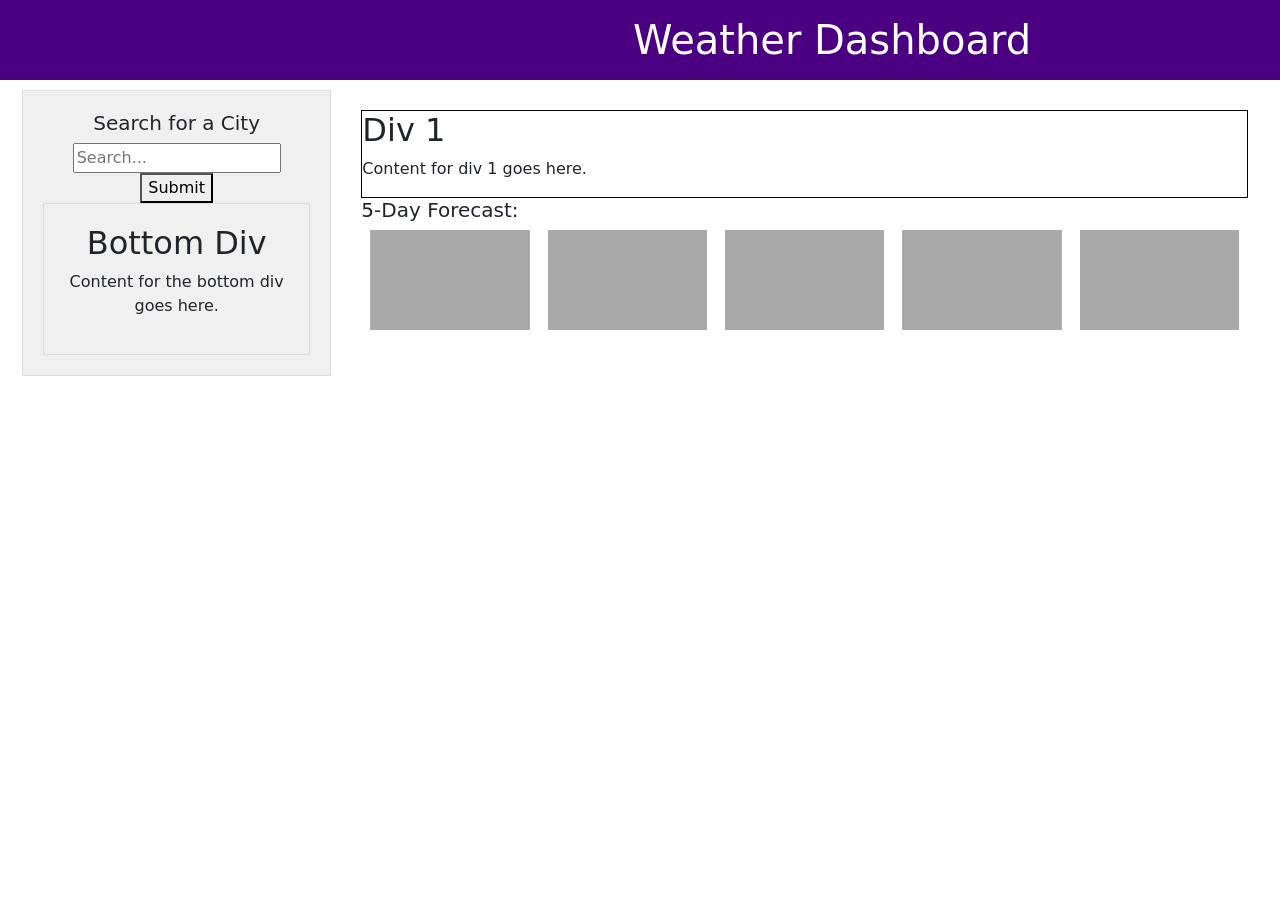
==== index.html @ 7af7020e "adding more styles to the layout" ====
<!DOCTYPE html>
<html lang="en">
<head>
  <meta charset="UTF-8">
  <meta name="viewport" content="width=device-width, initial-scale=1.0" />
  <!-- Bootstrap link -->
  <link rel="stylesheet" href="https://cdn.jsdelivr.net/npm/bootstrap@5.1.3/dist/css/bootstrap.min.css">
  <!-- Custom CSS -->
  <link rel="stylesheet" type="text/css" href="./style.css" />
  <title>Weather Dashboard</title>
</head>

<body>
  <!-- Navbar -->
  <nav class="navbar">
    <div class="weather-dashboard">
      <span class="navbar-brand mb-0 h1 text-white">Weather Dashboard</span>
    </div>
  </nav>




  <div class="container">
    <!--  Search Column -->
    <div class="search-column">
      <h2 class="search-for-a-city">Search for a City</h2>
      <input type="text" placeholder="Search...">
      <button>Submit</button>
      

      <!-- bottom left -->
      <!-- Nested "bottom-div" within "search-column" where the capitals go -->
      <div class="bottom-div">
        <h2>Bottom Div</h2>
        <p>Content for the bottom div goes here.</p>
      </div>
    </div>



   

    <!-- Displays capital info in top right -->
<!-- Right-side Stacking Divs with content -->
<div class="stacking-div">
  <div class="capital-weather-display">
    <h2 class="info-div">Div 1</h2>
    <p>Content for div 1 goes here.</p>
  </div>







<!-- bottom right -->
  <!-- 5-day forecast -->
  <h2 class="boxes">5-Day Forecast:</h2>

  <div class="forecast-div">
    <div class="forecast-box"></div> <!-- Box 1 -->
    <div class="forecast-box"></div> <!-- Box 2 -->
    <div class="forecast-box"></div> <!-- Box 3 -->
    <div class="forecast-box"></div> <!-- Box 4 -->
    <div class="forecast-box"></div> <!-- Box 5 -->
  </div>
</div>



  <!-- jQuery link -->
  <script src="https://code.jquery.com/jquery-3.5.1.min.js"></script>
  <!-- Custom JavaScript -->
  <script src="./script.js"></script>
</body>
</html>
---- style.css ----
/* Navbar */
.navbar {
  background-color: indigo;
  opacity: 1;
 display: flex;
 justify-content: center;
 height: 80px;
}

.text-white {
  font-size: 40px;
}

.navbar-brand {
  margin-left: 400px;
}


/* contains all the content */
.container {
  display: flex;
  margin-left: 10px;
  margin-right: 30px;
  max-width: none;
  margin-top: 10px;

}

.search-for-a-city {
  font-size: 20px;
}
/* column with search bar */
.search-column {
  width: 25%;
  padding: 20px;
  border: 1px solid #ddd;
  background-color: #f0f0f0;
  text-align: center;
}

/* div for the city and the 5 day forecast */
.stacking-div {
  width: 75%;
  display: flex;
  flex-direction: column;
  margin: 0 10px;
  padding: 20px;
  /* border: 1px solid #ddd; */
  /* background-color: #e0e0f0; */
}

.capital-weather-display {
  border: 1px solid black;
}






.bottom-div {
  padding: 20px;
  border: 1px solid #ddd;
  background-color: #f0f0f0;
  text-align: center;
}


/* 5 day forecast content */
.forecast-div {
  display: inline-flex;
}
/* boxes containing the forecast */
.forecast-box {
  width: 100%; /* Adjust the width as needed */
  margin: 0 1%; /* Add spacing between the boxes */
  height: 100px; /* Set a fixed height or adjust as needed */
  background-color: darkgrey; /* Set the background color to dark grey */
}

/* size of the 5 day forecast header */
.boxes {
  font-size: 20px;
}
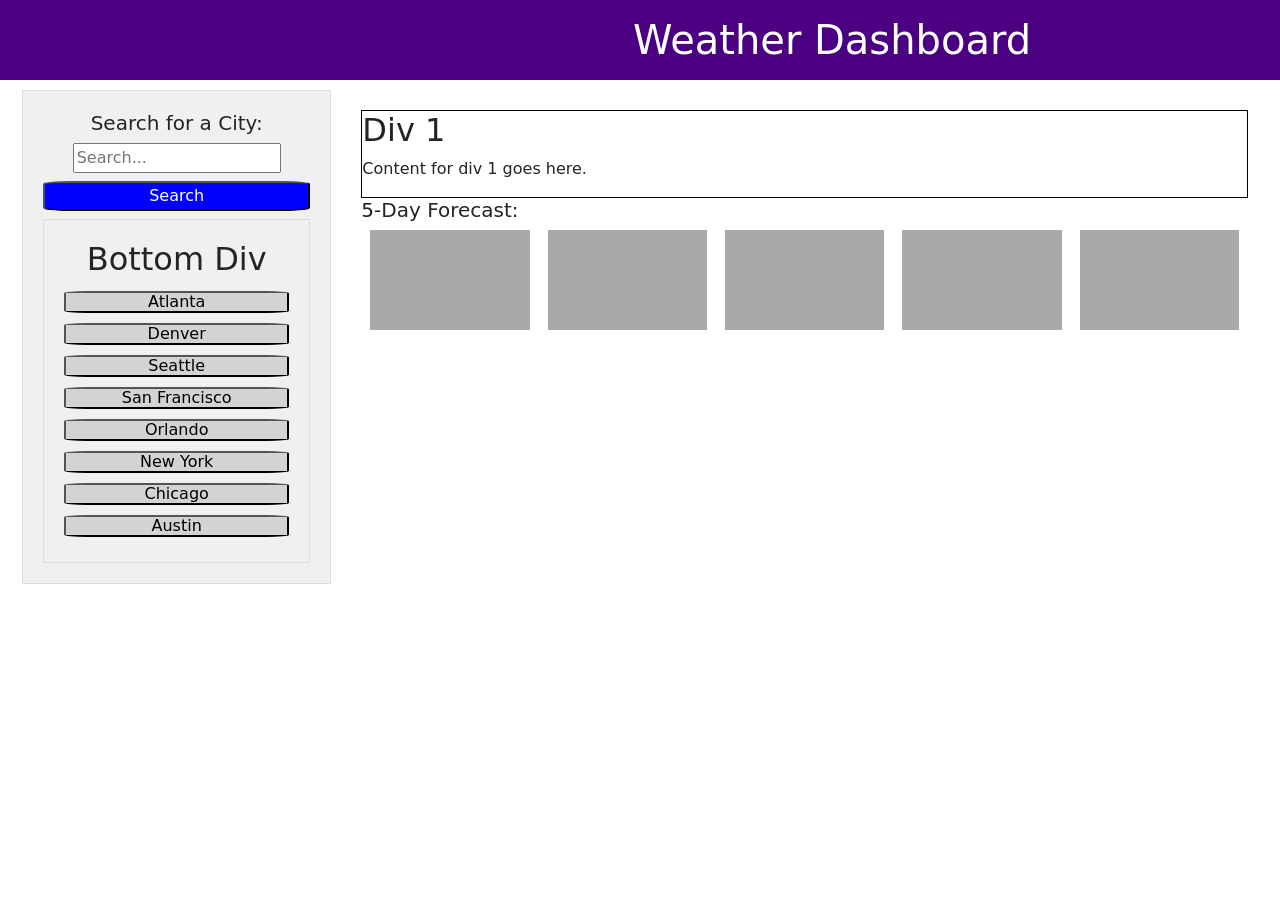
==== commit bce8e435: "adding styling to page" ====
--- a/index.html
+++ b/index.html
@@ -24,16 +24,24 @@
   <div class="container">
     <!--  Search Column -->
     <div class="search-column">
-      <h2 class="search-for-a-city">Search for a City</h2>
+      <h2 class="search-for-a-city">Search for a City:</h2>
       <input type="text" placeholder="Search...">
-      <button>Submit</button>
+      <button id="search-btn">Search</button>
+     
       
 
       <!-- bottom left -->
       <!-- Nested "bottom-div" within "search-column" where the capitals go -->
       <div class="bottom-div">
         <h2>Bottom Div</h2>
-        <p>Content for the bottom div goes here.</p>
+        <button class="btn-spacing">Atlanta</button>
+        <button class="btn-spacing">Denver</button>
+        <button class="btn-spacing">Seattle</button>
+        <button class="btn-spacing">San Francisco</button>
+        <button class="btn-spacing">Orlando</button>
+        <button class="btn-spacing">New York</button>
+        <button class="btn-spacing">Chicago</button>
+        <button class="btn-spacing">Austin</button>
       </div>
     </div>
 
--- a/style.css
+++ b/style.css
@@ -56,16 +56,37 @@
 }
 
 
+#search-btn {
+  margin: 8px 0;
+  color: white;
+  background-color: blue;
+  border-radius: 10%;
+  width: 100%;
+}
 
 
-
-
+/* div with the cities */
 .bottom-div {
   padding: 20px;
   border: 1px solid #ddd;
   background-color: #f0f0f0;
   text-align: center;
+  display: flex;
+  flex-direction: column;
+  line-height: 1;
 }
+
+/* buttons with cities */
+.btn-spacing {
+  margin: 5px 0;
+  border-radius: 10%;
+  color: black;
+  background-color: lightgrey;
+  width: 100%;
+}
+
+
+
 
 
 /* 5 day forecast content */
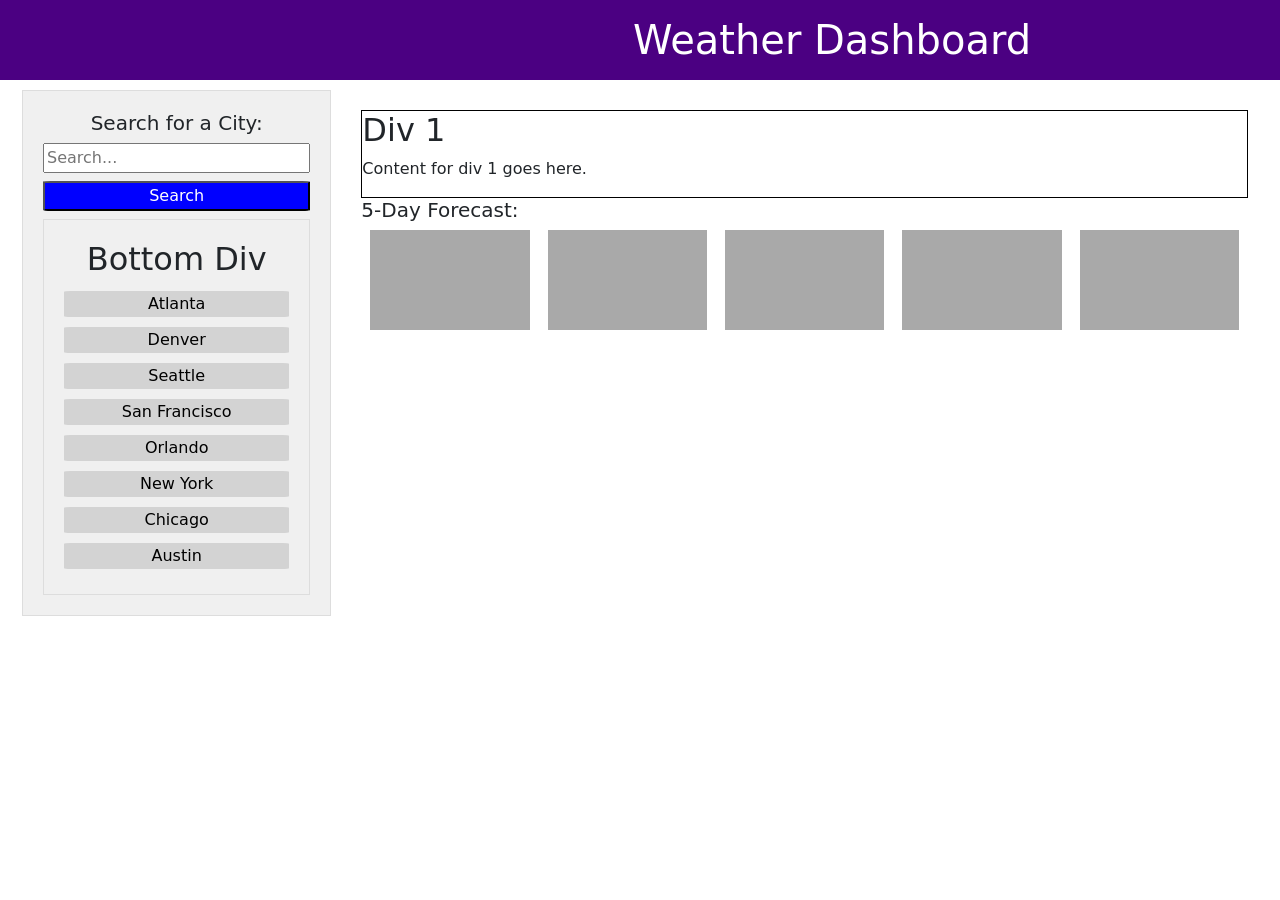
==== commit f1dc8628: "styling search bar" ====
--- a/index.html
+++ b/index.html
@@ -25,7 +25,7 @@
     <!--  Search Column -->
     <div class="search-column">
       <h2 class="search-for-a-city">Search for a City:</h2>
-      <input type="text" placeholder="Search...">
+      <input class="search-bar" type="text" placeholder="Search...">
       <button id="search-btn">Search</button>
      
       
--- a/style.css
+++ b/style.css
@@ -55,12 +55,16 @@
   border: 1px solid black;
 }
 
+.search-bar{
+  width: 100%;
+}
+
 
 #search-btn {
   margin: 8px 0;
   color: white;
   background-color: blue;
-  border-radius: 10%;
+  border-radius: 3%;
   width: 100%;
 }
 
@@ -79,10 +83,12 @@
 /* buttons with cities */
 .btn-spacing {
   margin: 5px 0;
-  border-radius: 10%;
+  padding: 5px;
   color: black;
   background-color: lightgrey;
   width: 100%;
+  border: none;
+  border-radius: 3%;
 }
 
 
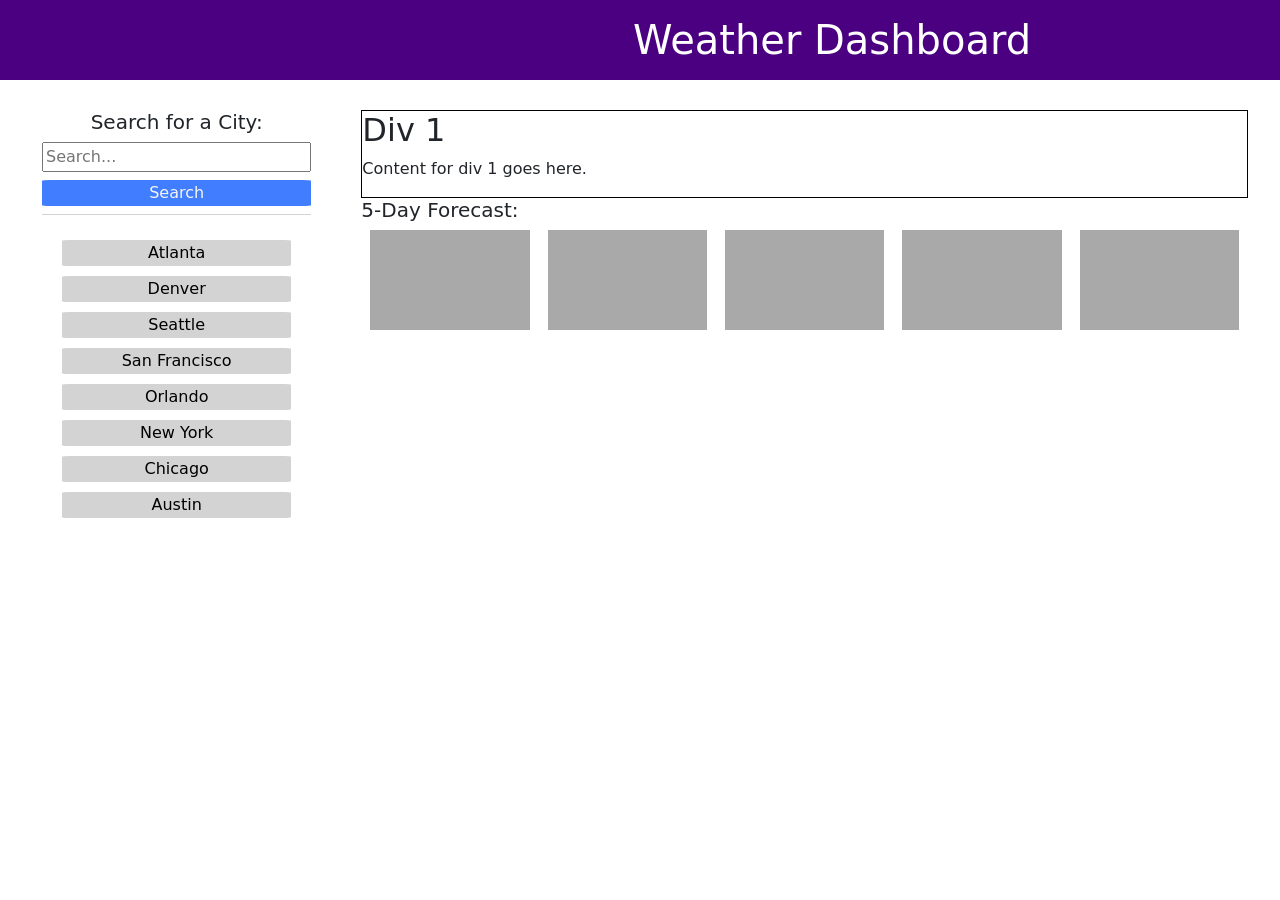
==== commit be8f6aab: "more styling to search bar" ====
--- a/index.html
+++ b/index.html
@@ -33,7 +33,7 @@
       <!-- bottom left -->
       <!-- Nested "bottom-div" within "search-column" where the capitals go -->
       <div class="bottom-div">
-        <h2>Bottom Div</h2>
+        <!-- <h2>Bottom Div</h2> -->
         <button class="btn-spacing">Atlanta</button>
         <button class="btn-spacing">Denver</button>
         <button class="btn-spacing">Seattle</button>
--- a/style.css
+++ b/style.css
@@ -35,8 +35,8 @@
 .search-column {
   width: 25%;
   padding: 20px;
-  border: 1px solid #ddd;
-  background-color: #f0f0f0;
+  /* border: 1px solid #ddd;
+  background-color: #f0f0f0; */
   text-align: center;
 }
 
@@ -62,18 +62,23 @@
 
 #search-btn {
   margin: 8px 0;
-  color: white;
-  background-color: blue;
+  color: whitesmoke;
+  background-color: rgba(0, 81, 255, 0.746);
   border-radius: 3%;
   width: 100%;
+  border: none;
+}
+
+#search-btn:hover {
+  cursor: pointer;
 }
 
 
 /* div with the cities */
 .bottom-div {
   padding: 20px;
-  border: 1px solid #ddd;
-  background-color: #f0f0f0;
+  border-top: 1px solid #d3d3d3;
+  /* background-color: #f0f0f0; */
   text-align: center;
   display: flex;
   flex-direction: column;
@@ -91,7 +96,9 @@
   border-radius: 3%;
 }
 
-
+.btn-spacing:hover {
+  cursor: pointer;
+}
 
 
 
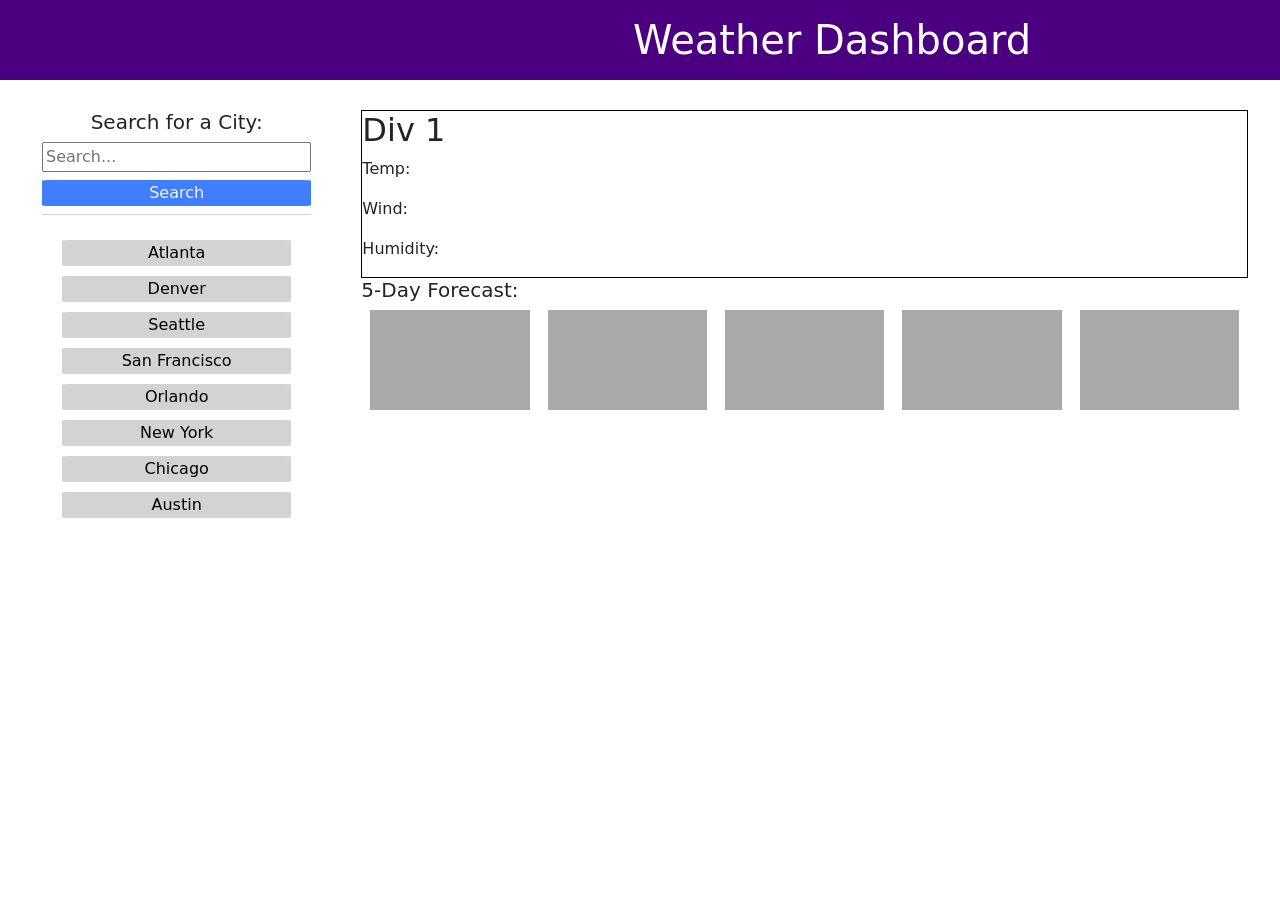
==== commit 5f6ff2d6: "adding js to call city" ====
--- a/index.html
+++ b/index.html
@@ -53,8 +53,10 @@
 <!-- Right-side Stacking Divs with content -->
 <div class="stacking-div">
   <div class="capital-weather-display">
-    <h2 class="info-div">Div 1</h2>
-    <p>Content for div 1 goes here.</p>
+    <h2 class="info-div" id="city-name">Div 1</h2>
+    <p id="temp">Temp:</p>
+    <p id="wind">Wind:</p>
+    <p id="humidty">Humidity:</p>
   </div>
 
 
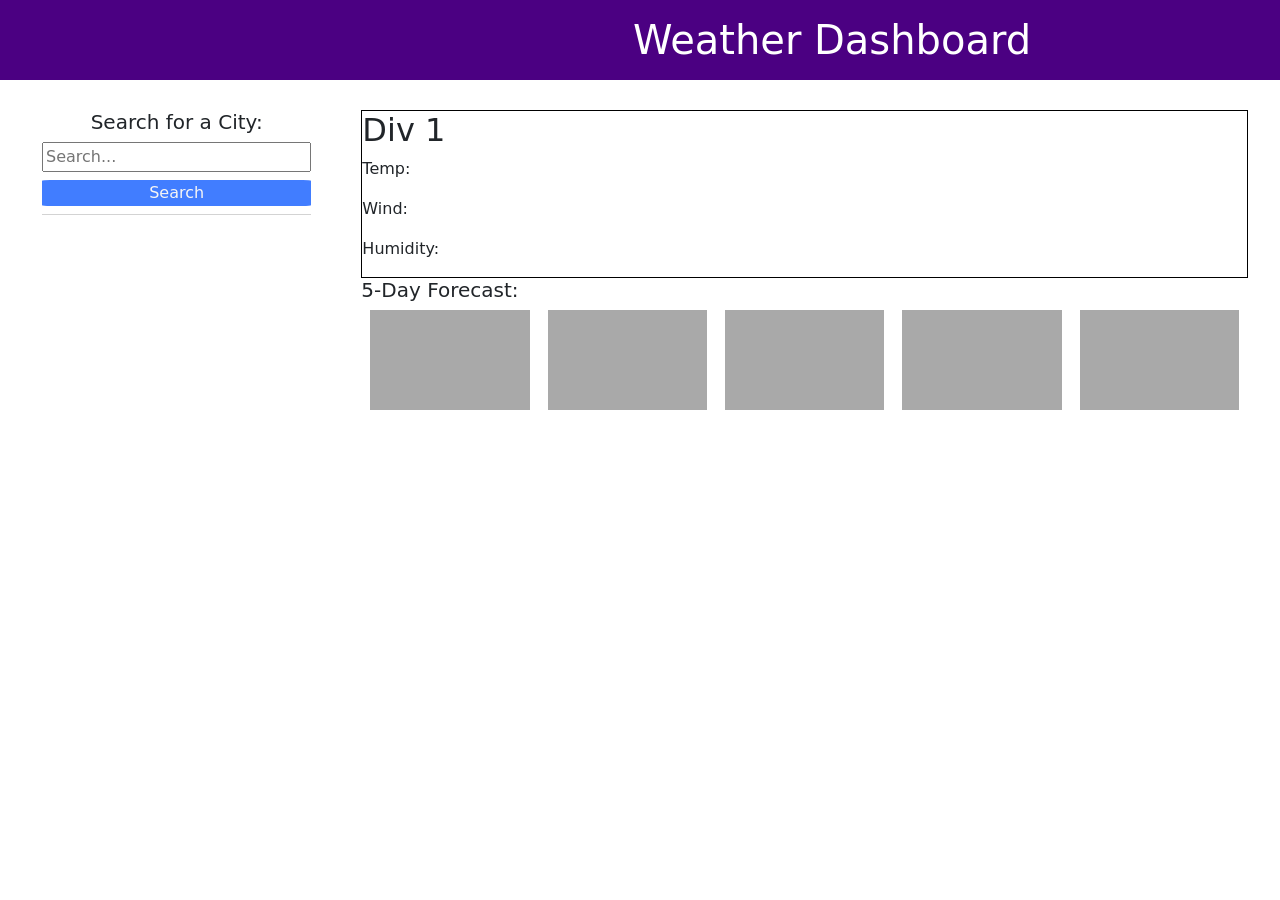
==== commit be8bd7cd: "added items to local storage and created buttons" ====
--- a/index.html
+++ b/index.html
@@ -34,14 +34,14 @@
       <!-- Nested "bottom-div" within "search-column" where the capitals go -->
       <div class="bottom-div">
         <!-- <h2>Bottom Div</h2> -->
-        <button class="btn-spacing">Atlanta</button>
+        <!-- <button class="btn-spacing">Atlanta</button>
         <button class="btn-spacing">Denver</button>
         <button class="btn-spacing">Seattle</button>
         <button class="btn-spacing">San Francisco</button>
         <button class="btn-spacing">Orlando</button>
         <button class="btn-spacing">New York</button>
         <button class="btn-spacing">Chicago</button>
-        <button class="btn-spacing">Austin</button>
+        <button class="btn-spacing">Austin</button> -->
       </div>
     </div>
 
@@ -56,7 +56,7 @@
     <h2 class="info-div" id="city-name">Div 1</h2>
     <p id="temp">Temp:</p>
     <p id="wind">Wind:</p>
-    <p id="humidty">Humidity:</p>
+    <p id="humidity">Humidity:</p>
   </div>
 
 
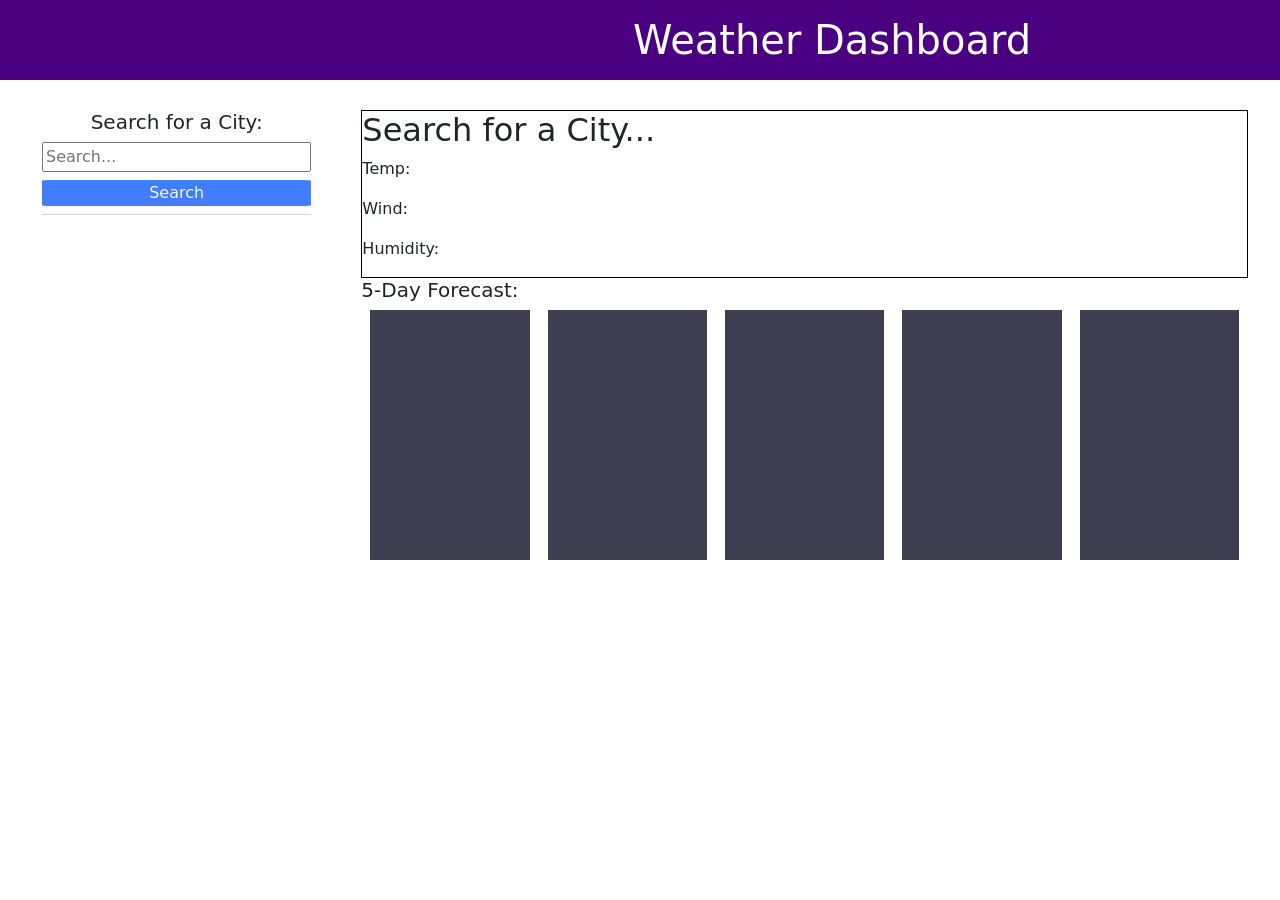
==== commit 8840c6d3: "moving weather icons around" ====
--- a/index.html
+++ b/index.html
@@ -53,7 +53,7 @@
 <!-- Right-side Stacking Divs with content -->
 <div class="stacking-div">
   <div class="capital-weather-display">
-    <h2 class="info-div" id="city-name">Div 1</h2>
+    <h2 class="info-div" id="city-name">Search for a City...</h2>
     <p id="temp">Temp:</p>
     <p id="wind">Wind:</p>
     <p id="humidity">Humidity:</p>
--- a/style.css
+++ b/style.css
@@ -105,13 +105,15 @@
 /* 5 day forecast content */
 .forecast-div {
   display: inline-flex;
+  color: white;
 }
 /* boxes containing the forecast */
 .forecast-box {
   width: 100%; /* Adjust the width as needed */
   margin: 0 1%; /* Add spacing between the boxes */
-  height: 100px; /* Set a fixed height or adjust as needed */
-  background-color: darkgrey; /* Set the background color to dark grey */
+  height: 250px; /* Set a fixed height or adjust as needed */
+  background-color: rgb(62, 62, 80); /* Set the background color to dark grey */
+  padding: 8px;
 }
 
 /* size of the 5 day forecast header */
